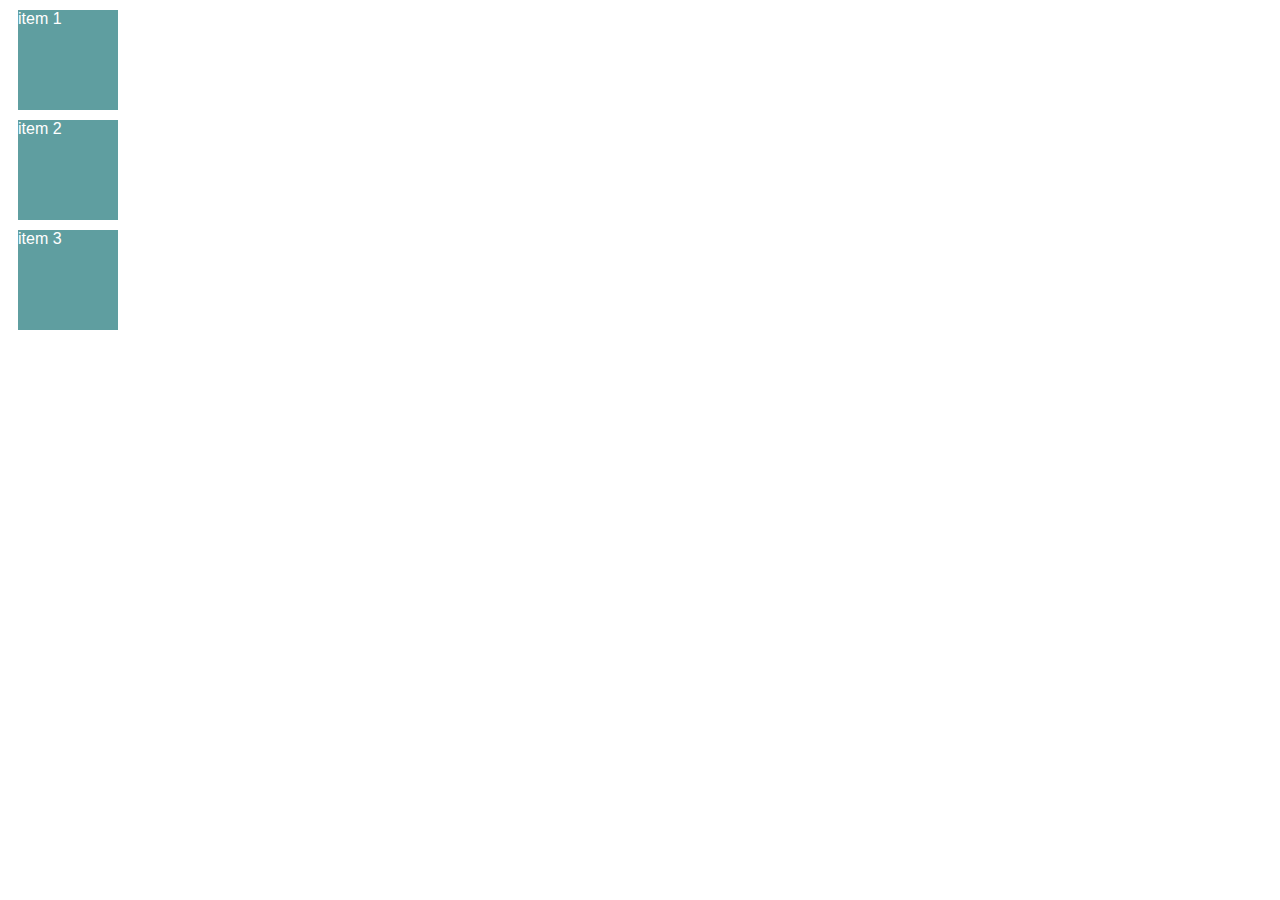
==== Flexbox_hands_on/index.html @ dc8087e7 "Initial commit" ====
<!DOCTYPE html>
<html lang="en">
  <head>
    <meta charset="UTF-8" />
    <meta http-equiv="X-UA-Compatible" content="IE=edge" />
    <meta name="viewport" content="width=device-width, initial-scale=1.0" />
    <link rel="stylesheet" href="style.css" />
    <title>Flexbox Hands-on</title>
  </head>
  <body>
    <div class="flexContainer">
      <div class="item">item 1</div>
      <div class="item">item 2</div>
      <div class="item">item 3</div>
    </div>
  </body>
</html>
---- Flexbox_hands_on/style.css ----
body {
  font-family: Arial, Helvetica, sans-serif;
}

.item {
  width: 100px;
  height: 100px;
  background: cadetblue;

  color: #fff;
  margin: 10px;
}
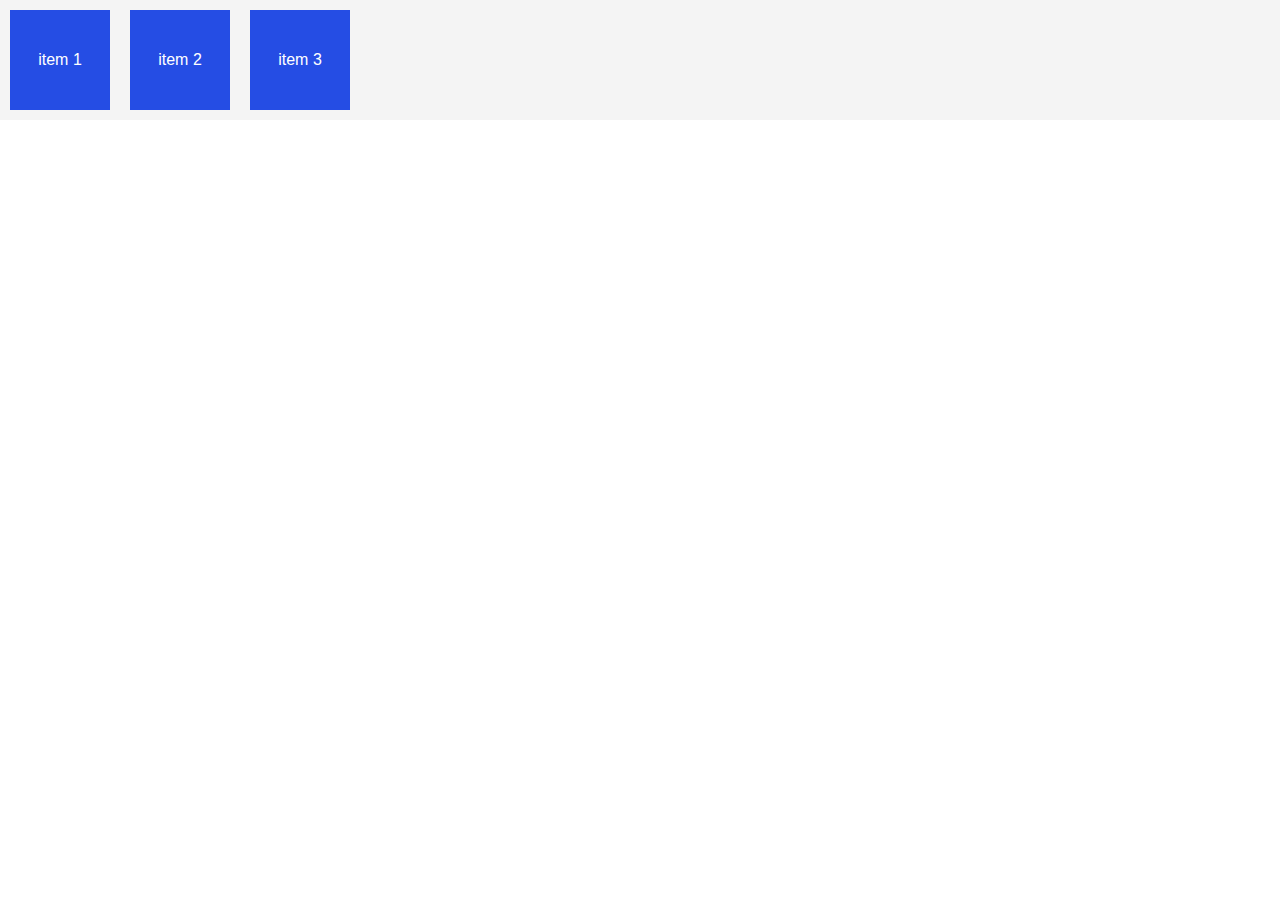
==== commit a436d9bc: "flex_applied" ====
--- a/Flexbox_hands_on/index.html
+++ b/Flexbox_hands_on/index.html
@@ -8,7 +8,7 @@
     <title>Flexbox Hands-on</title>
   </head>
   <body>
-    <div class="flexContainer">
+    <div class="flex-container">
       <div class="item">item 1</div>
       <div class="item">item 2</div>
       <div class="item">item 3</div>
--- a/Flexbox_hands_on/style.css
+++ b/Flexbox_hands_on/style.css
@@ -1,12 +1,42 @@
+* {
+  box-sizing: border-box;
+  margin: 0;
+  padding: 0;
+}
+
 body {
   font-family: Arial, Helvetica, sans-serif;
+}
+
+.flex-container {
+  /* height: 550px; */
+  display: flex;
+  /* flex-direction: column; */
+  background-color: #f4f4f4;
+  justify-content: start;
+
+  align-items: flex-start;
 }
 
 .item {
   width: 100px;
   height: 100px;
-  background: cadetblue;
+  background: #254de4;
 
   color: #fff;
   margin: 10px;
+
+  display: flex;
+  justify-content: center;
+  align-items: center;
 }
+
+/* .item:nth-of-type(1) {
+  align-self: flex-start;
+}
+.item:nth-of-type(2) {
+  align-self: center;
+}
+.item:nth-of-type(3) {
+  align-self: flex-end;
+} */
